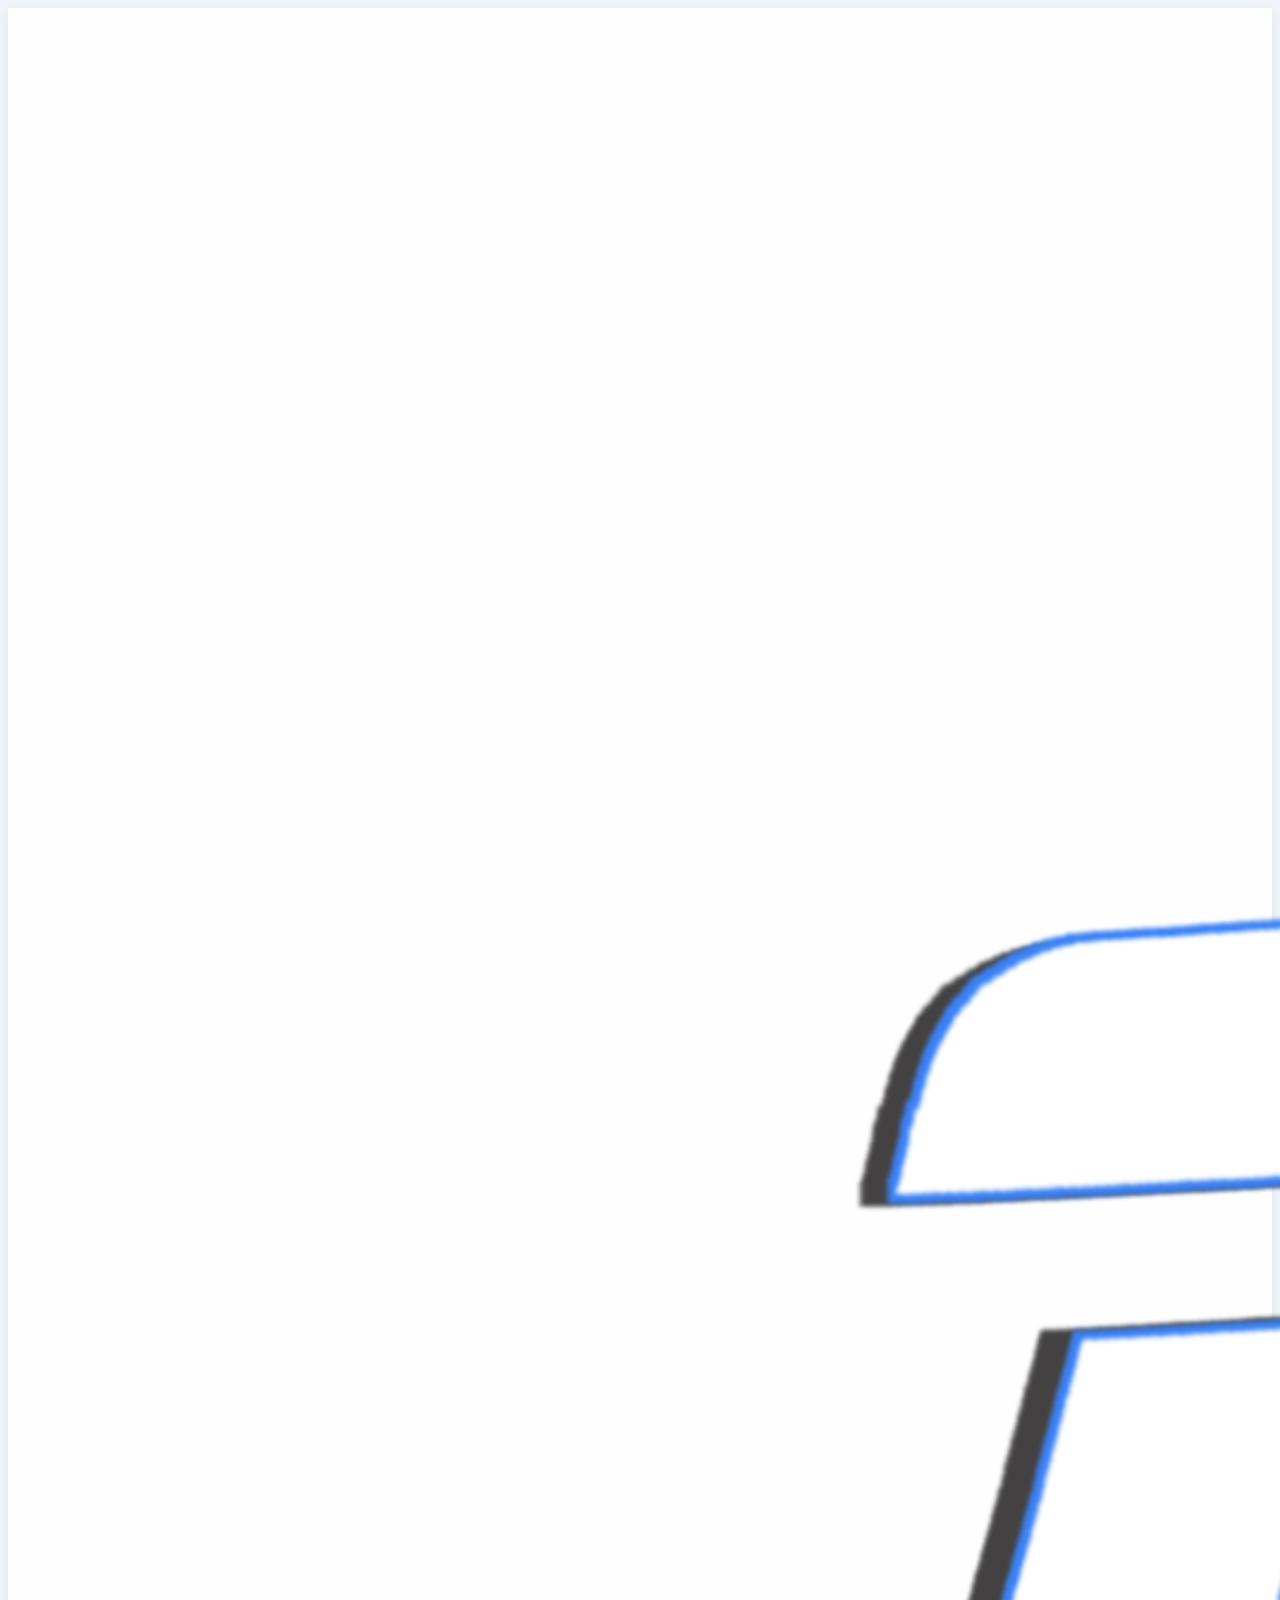
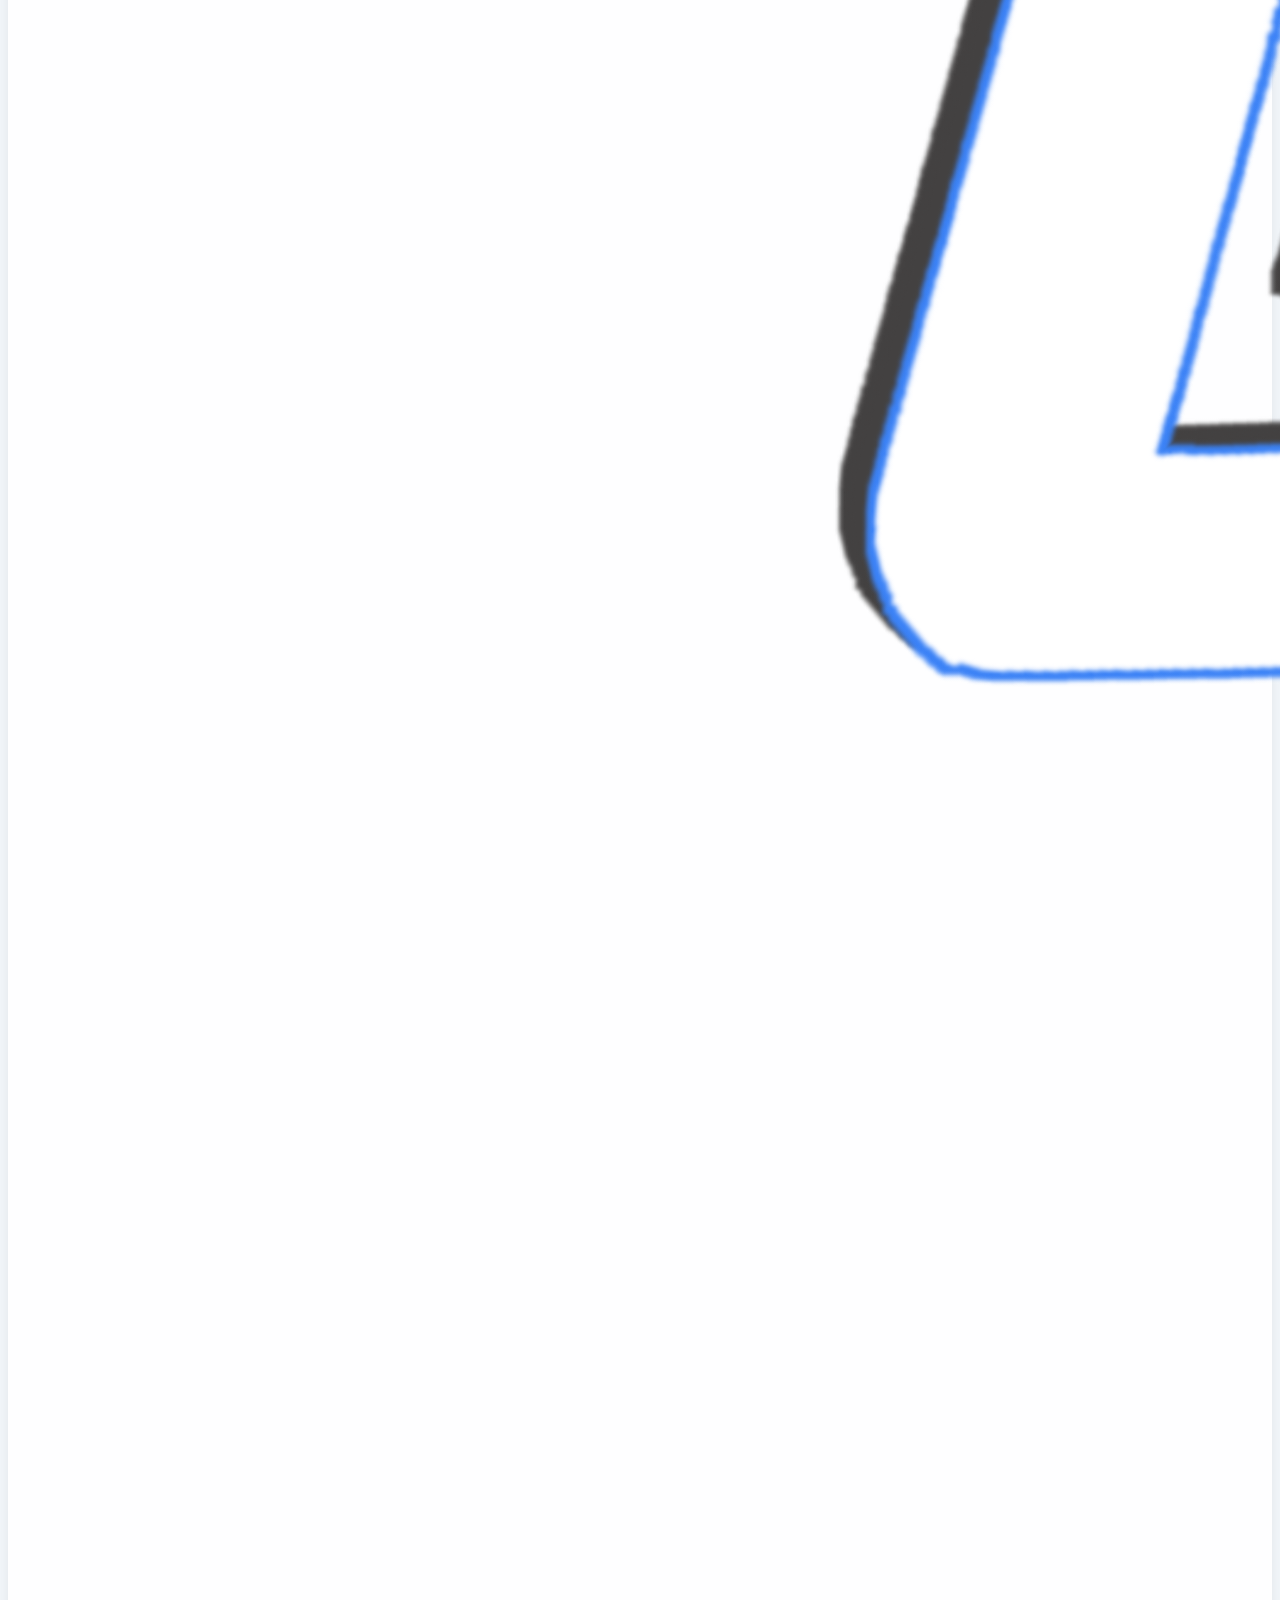
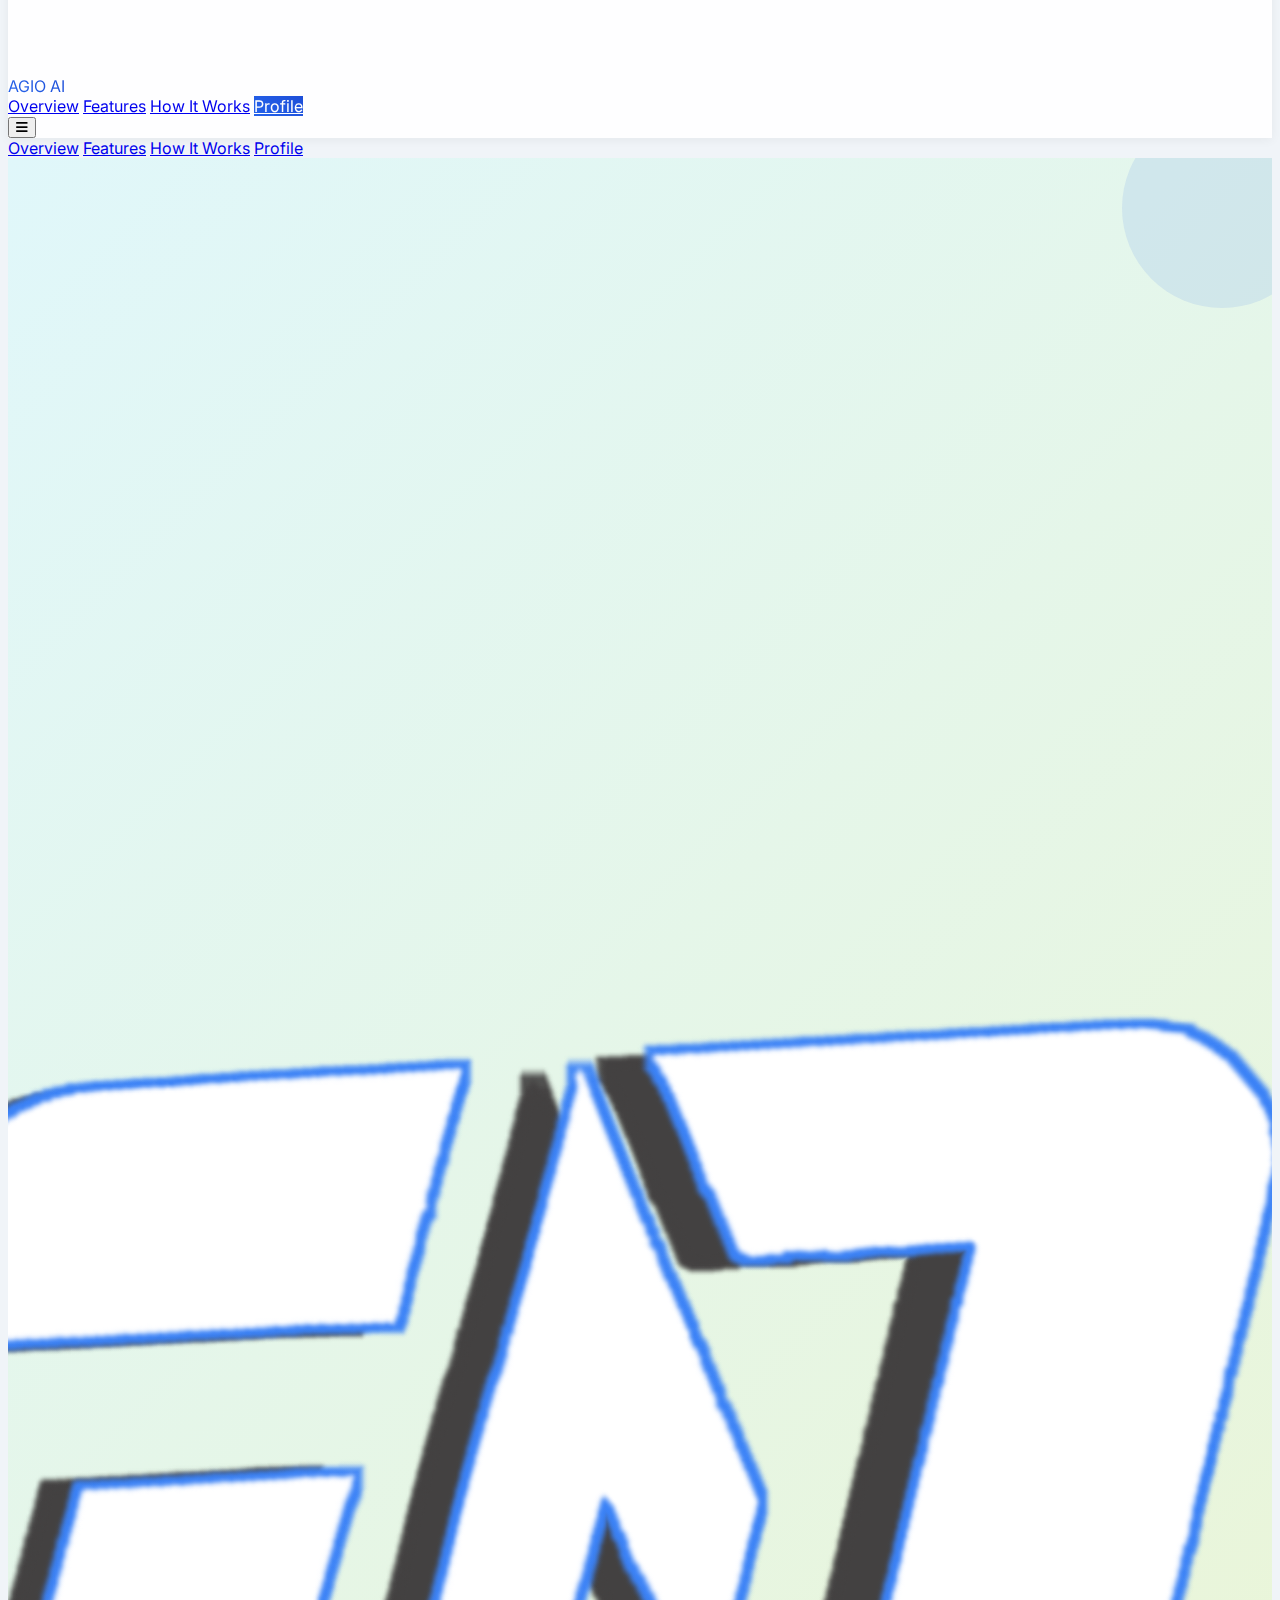
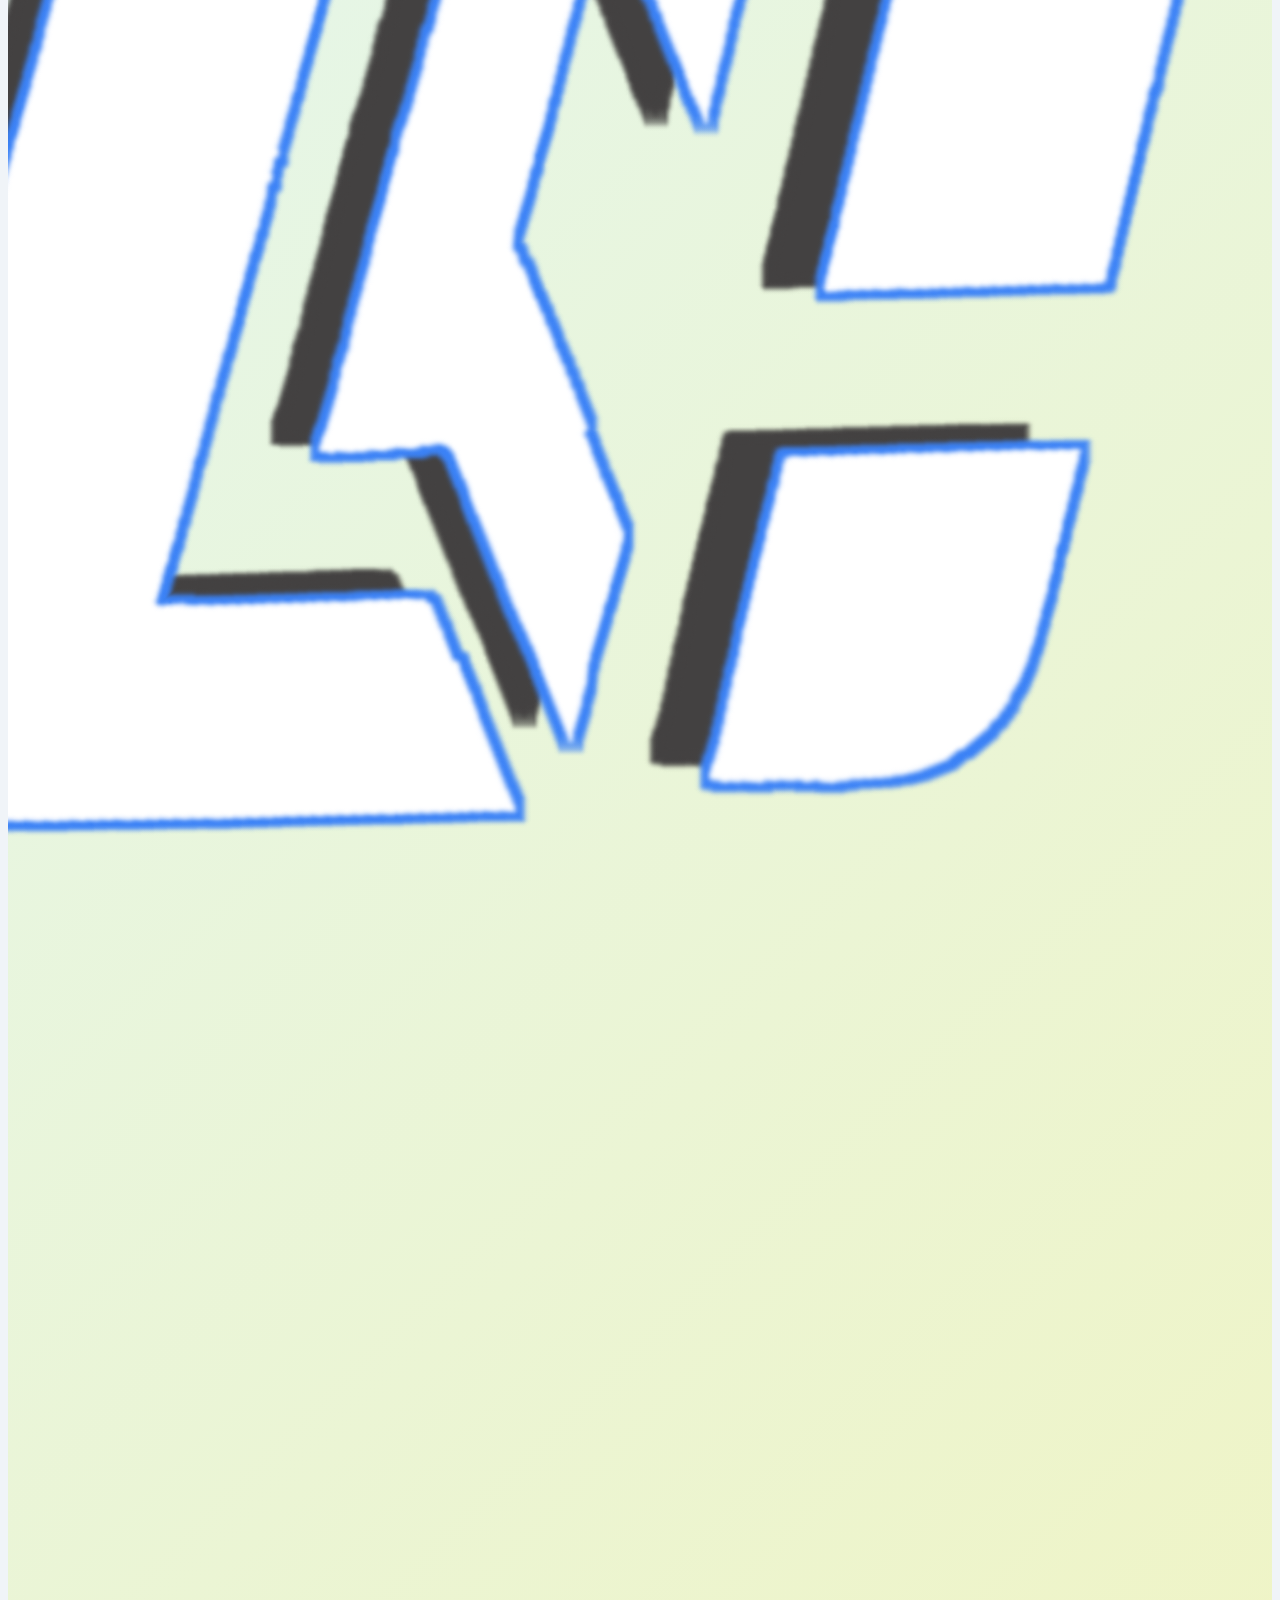
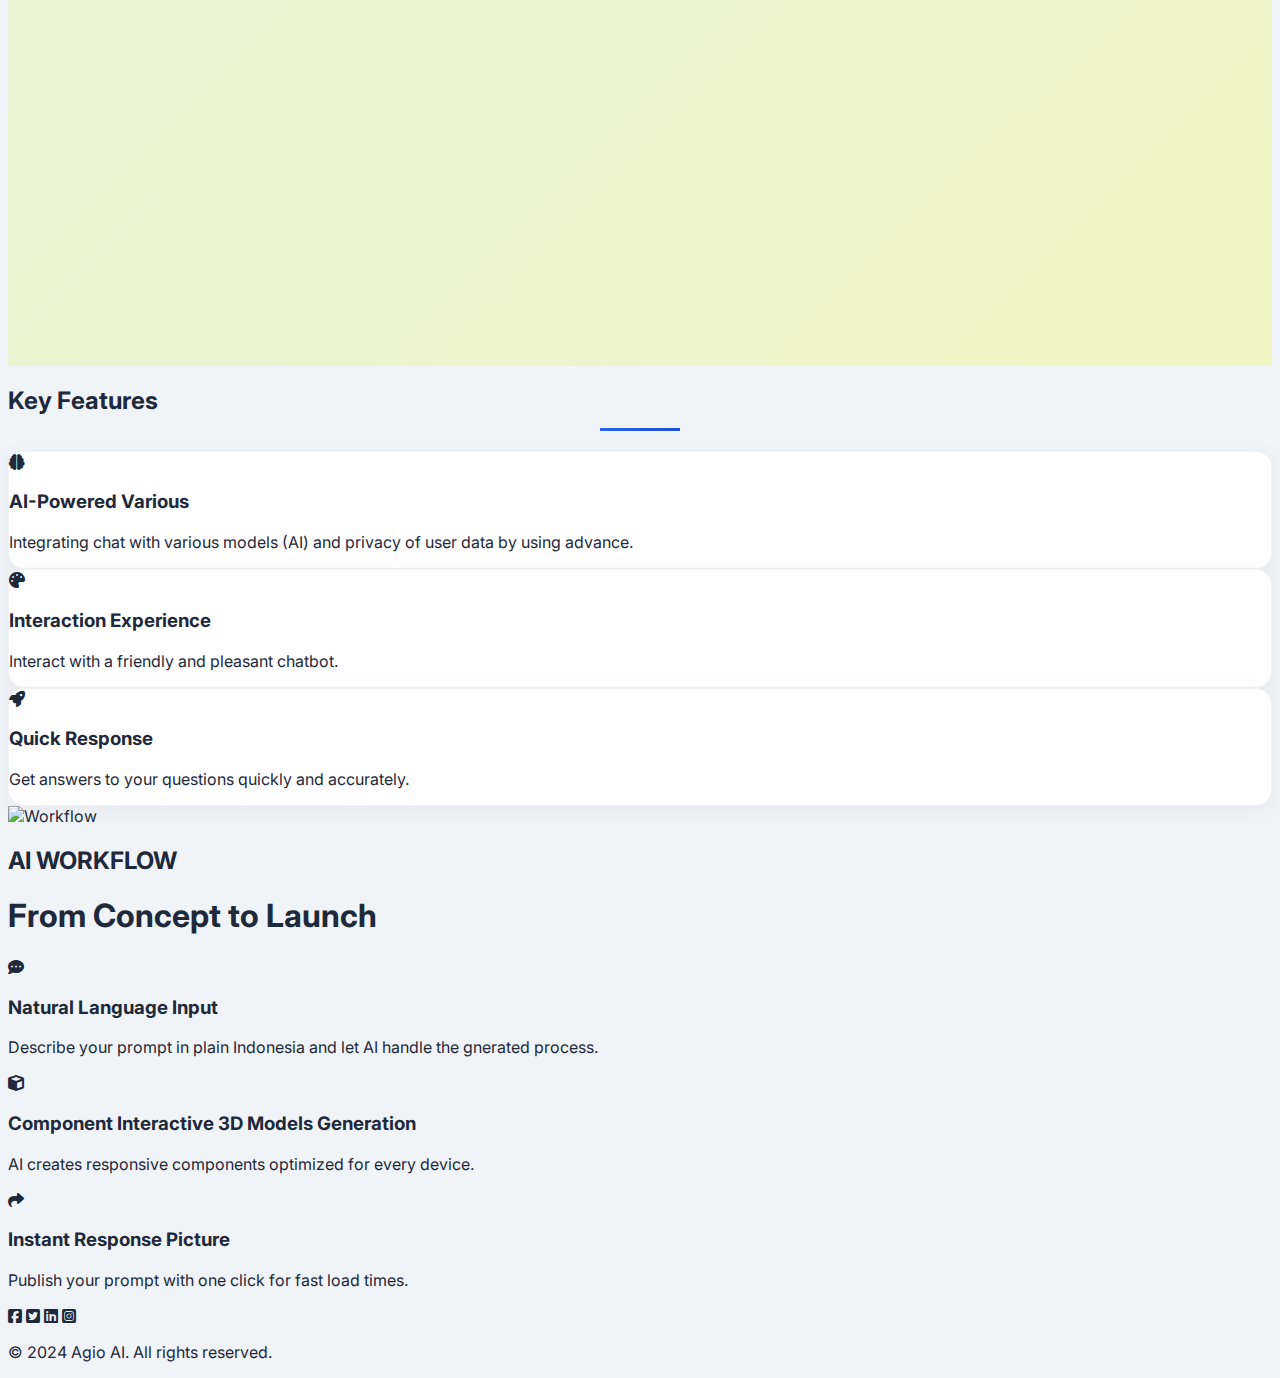
==== index.html @ 0bba7e1a "Add files via upload" ====
<!DOCTYPE html>
<html lang="en">

<head>
  <meta charset="UTF-8" />
  <meta name="viewport" content="width=device-width, initial-scale=1.0" />
  <title>Agio AI - Modern Website Builder</title>
  <script src="https://cdn.tailwindcss.com"></script>
  <link href="https://cdnjs.cloudflare.com/ajax/libs/font-awesome/6.4.0/css/all.min.css" rel="stylesheet" />
  <link href="https://fonts.googleapis.com/css2?family=Inter:wght@300;400;500;600;700&display=swap" rel="stylesheet" />
  <link rel="stylesheet" href="assFiles/utama/gaya.css">
</head>

<body class="overflow-x-hidden">
  <!-- Header -->
  <header class="header-glass fixed w-full z-50 py-4 px-6 lg:px-16">
    <div class="flex items-center justify-between">
      <div class="flex items-center space-x-3">
        <img src="logo/logos.png" alt="Agio Logo" class="w-12 h-12" />
        <span class="text-2xl font-bold gradient-text">AGIO AI</span>
      </div>
      <nav class="hidden lg:flex space-x-8 items-center">
        <a href="#overview" class="text-gray-700 hover:text-blue-600 transition-colors">Overview</a>
        <a href="#features" class="text-gray-700 hover:text-blue-600 transition-colors">Features</a>
        <a href="#pipeline" class="text-gray-700 hover:text-blue-600 transition-colors">How It Works</a>
        <a href="profile.html" class="btn-primary px-6 py-2 rounded-full">Profile</a>
      </nav>
      <button id="mobile-menu-btn" class="lg:hidden text-gray-700">
        <i class="fas fa-bars text-2xl"></i>
      </button>
    </div>
  </header>

  <!-- Mobile Menu -->
  <div id="mobile-menu" class="lg:hidden fixed w-full bg-white z-40 top-16 py-4 hidden shadow-lg">
    <div class="flex flex-col text-center space-y-4">
      <a href="#overview" class="py-3 text-gray-700 hover:bg-gray-50">Overview</a>
      <a href="#features" class="py-3 text-gray-700 hover:bg-gray-50">Features</a>
      <a href="#pipeline" class="py-3 text-gray-700 hover:bg-gray-50">How It Works</a>
      <a href="profile.html" class="py-3 text-blue-600 hover:bg-blue-50">Profile</a>
      
    </div>
  </div>

  <!-- Hero Section -->
  <section id="overview" class="hero-section relative">
    <div class="hero-content text-center px-4 relative z-10">
      <div class="max-w-4xl mx-auto">
        <img src="logo/logos.png" alt="Agio AI Logo" class="w-52 h-52 mx-auto  mb-8" />
        <h1 class="text-4xl md:text-6xl font-bold mb-4 text-gray-900">
          Chatbot Modern Websites
          <span class="block gradient-text mt-2">With AI Power</span>
        </h1>
        <p class="text-xl md:text-2xl text-gray-600 mb-8">
          Transform your ideas into professional answers in minutes
        </p>
        <div class="flex justify-center space-x-4">
          
          <button type="button" class="px-8 py-3 border border-blue-600 text-blue-600 rounded-full hover:bg-blue-50 transition-colors" onclick="window.location.href='menu1.html';">
            Models One
          </button>
          <button type="button" class="px-8 py-3 border border-blue-600 text-blue-600 rounded-full hover:bg-blue-50 transition-colors" onclick="window.location.href='pilihan.html';">
            Models Two
          </button>
          
        </div>
      </div>
    </div>
  </section>

  <!-- Features Section -->
  <section id="features" class="py-20 px-6 lg:px-16 bg-gray-50">
    <div class="max-w-7xl mx-auto">
      <h2 class="text-4xl font-bold text-center mb-16 section-title text-gray-900">Key Features</h2>
      <div class="grid grid-cols-1 md:grid-cols-2 lg:grid-cols-3 gap-8">
        <!-- Feature Card 1 -->
        <div class="feature-card p-8">
          <div class="text-blue-600 text-4xl mb-4">
            <i class="fas fa-brain"></i>
          </div>
          <h3 class="text-2xl font-bold mb-3 text-gray-900">AI-Powered Various</h3>
          <p class="text-gray-600">Integrating chat with various models (AI) and privacy of user data by using advance.</p>
        </div>
        <!-- Feature Card 2 -->
        <div class="feature-card p-8">
          <div class="text-blue-600 text-4xl mb-4">
            <i class="fas fa-palette"></i>
          </div>
          <h3 class="text-2xl font-bold mb-3 text-gray-900">Interaction Experience</h3>
          <p class="text-gray-600">Interact with a friendly and pleasant chatbot.</p>
        </div>
        <!-- Feature Card 3 -->
        <div class="feature-card p-8">
          <div class="text-blue-600 text-4xl mb-4">
            <i class="fas fa-rocket"></i>
          </div>
          <h3 class="text-2xl font-bold mb-3 text-gray-900">Quick Response</h3>
          <p class="text-gray-600">Get answers to your questions quickly and accurately.</p>
        </div>
      </div>
    </div>
  </section>

  <!-- How It Works Section -->
  <section id="pipeline" class="py-20 px-6 lg:px-16">
    <div class="max-w-7xl mx-auto">
      <div class="flex flex-col lg:flex-row items-center gap-12">
        <div class="lg:w-1/2">
          <img src="logo/img/M1shdw.png" alt="Workflow" class="rounded-2xl shadow-lg hover:scale-105 transition-transform" />
        </div>
        <div class="lg:w-1/2 space-y-8">
          <h2 class="text-blue-600 text-xl font-semibold">AI WORKFLOW</h2>
          <h1 class="text-4xl md:text-5xl font-bold text-gray-900">From Concept to Launch</h1>
          <div class="space-y-6">
            <div class="flex items-start gap-6">
              <div class="text-blue-600 text-2xl pt-1">
                <i class="fas fa-comment-dots"></i>
              </div>
              <div>
                <h3 class="text-xl font-bold mb-2 text-gray-900">Natural Language Input</h3>
                <p class="text-gray-600">Describe your prompt in plain Indonesia and let AI handle the gnerated process.</p>
              </div>
            </div>
            <div class="flex items-start gap-6">
              <div class="text-blue-600 text-2xl pt-1">
                <i class="fas fa-cube"></i>
              </div>
              <div>
                <h3 class="text-xl font-bold mb-2 text-gray-900">Component Interactive 3D Models Generation</h3>
                <p class="text-gray-600">AI creates responsive components optimized for every device.</p>
              </div>
            </div>
            <div class="flex items-start gap-6">
              <div class="text-blue-600 text-2xl pt-1">
                <i class="fas fa-share"></i>
              </div>
              <div>
                <h3 class="text-xl font-bold mb-2 text-gray-900">Instant Response Picture</h3>
                <p class="text-gray-600">Publish your prompt with one click for fast load times.</p>
              </div>
            </div>
          </div>
        </div>
      </div>
    </div>
  </section>

  <!-- Footer -->
  <footer class="py-8 border-t border-gray-200 bg-white">
    <div class="max-w-7xl mx-auto px-6 lg:px-16 text-center">
      <div class="mb-4 social-icons space-x-4">
        <a href="#" class="text-xl"><i class="fab fa-facebook-square"></i></a>
        <a href="#" class="text-xl"><i class="fab fa-twitter-square"></i></a>
        <a href="#" class="text-xl"><i class="fab fa-linkedin"></i></a>
        <a href="#" class="text-xl"><i class="fab fa-instagram-square"></i></a>
      </div>
      <p class="text-gray-600">&copy; 2024 Agio AI. All rights reserved.</p>
    </div>
  </footer>

  <script src="assFiles/utama/main.js"></script>
</body>

</html>
---- assFiles/utama/gaya.css ----
:root {
    --primary-color: #2563eb;
    --secondary-color: #1d4ed8;
    --accent-color: #3b82f6;
  }

  body {
    font-family: 'Inter', sans-serif;
    background-color: #f0f4f8;
    color: #1e293b;
    scroll-behavior: smooth;
  }

  /* Header */
  .header-glass {
    background: rgba(255, 255, 255, 0.9);
    backdrop-filter: blur(10px);
    box-shadow: 0 2px 10px rgba(0, 0, 0, 0.05);
    transition: background-color 0.3s ease;
  }

  /* Hero Section */
  .hero-section {
    min-height: 100vh;
    display: flex;
    align-items: center;
    justify-content: center;
    position: relative;
    overflow: hidden;
    background: linear-gradient(135deg, #e0f7fa 0%, #f0f4c3 100%);
  }

  .hero-section::before {
    content: "";
    position: absolute;
    top: -50px;
    right: -50px;
    width: 200px;
    height: 200px;
    background: rgba(37, 99, 235, 0.1);
    border-radius: 50%;
    z-index: 0;
    animation: pulse 6s infinite;
  }

  @keyframes pulse {
    0% {
      transform: scale(0.9);
      opacity: 0.7;
    }

    50% {
      transform: scale(1.1);
      opacity: 0.5;
    }

    100% {
      transform: scale(0.9);
      opacity: 0.7;
    }
  }

  .gradient-text {
    background: linear-gradient(45deg, var(--primary-color), var(--secondary-color));
    -webkit-background-clip: text;
    background-clip: text;
    color: transparent;
  }

  /* Feature Cards */
  .feature-card {
    background: #ffffff;
    border-radius: 16px;
    box-shadow: 0 4px 20px rgba(0, 0, 0, 0.05);
    transition: all 0.3s ease;
    border: 1px solid rgba(229, 231, 235, 0.5);
  }

  .feature-card:hover {
    transform: translateY(-5px);
    box-shadow: 0 8px 30px rgba(0, 0, 0, 0.1);
  }

  /* Section Titles */
  .section-title {
    position: relative;
    padding-bottom: 1rem;
  }

  .section-title::after {
    content: '';
    position: absolute;
    bottom: 0;
    left: 50%;
    transform: translateX(-50%);
    width: 80px;
    height: 3px;
    background: linear-gradient(90deg, var(--primary-color) 0%, var(--secondary-color) 100%);
  }

  /* Animations */
  .animate-float {
    animation: float 4s ease-in-out infinite;
  }

  @keyframes float {
    0%,
    100% {
      transform: translateY(0);
    }

    50% {
      transform: translateY(-20px);
    }
  }

  /* Buttons */
  .btn-primary {
    background: linear-gradient(45deg, var(--primary-color), var(--secondary-color));
    color: white;
    transition: all 0.3s ease;
  }

  .btn-primary:hover {
    transform: translateY(-2px);
    box-shadow: 0 5px 15px rgba(37, 99, 235, 0.3);
  }

  /* Footer Social Icons */
  .social-icons a {
    color: #1e293b;
    transition: color 0.3s;
  }

  .social-icons a:hover {
    color: var(--primary-color);
  }

  /* Mobile Menu Transition */
  #mobile-menu {
    transition: transform 0.3s ease;
  }
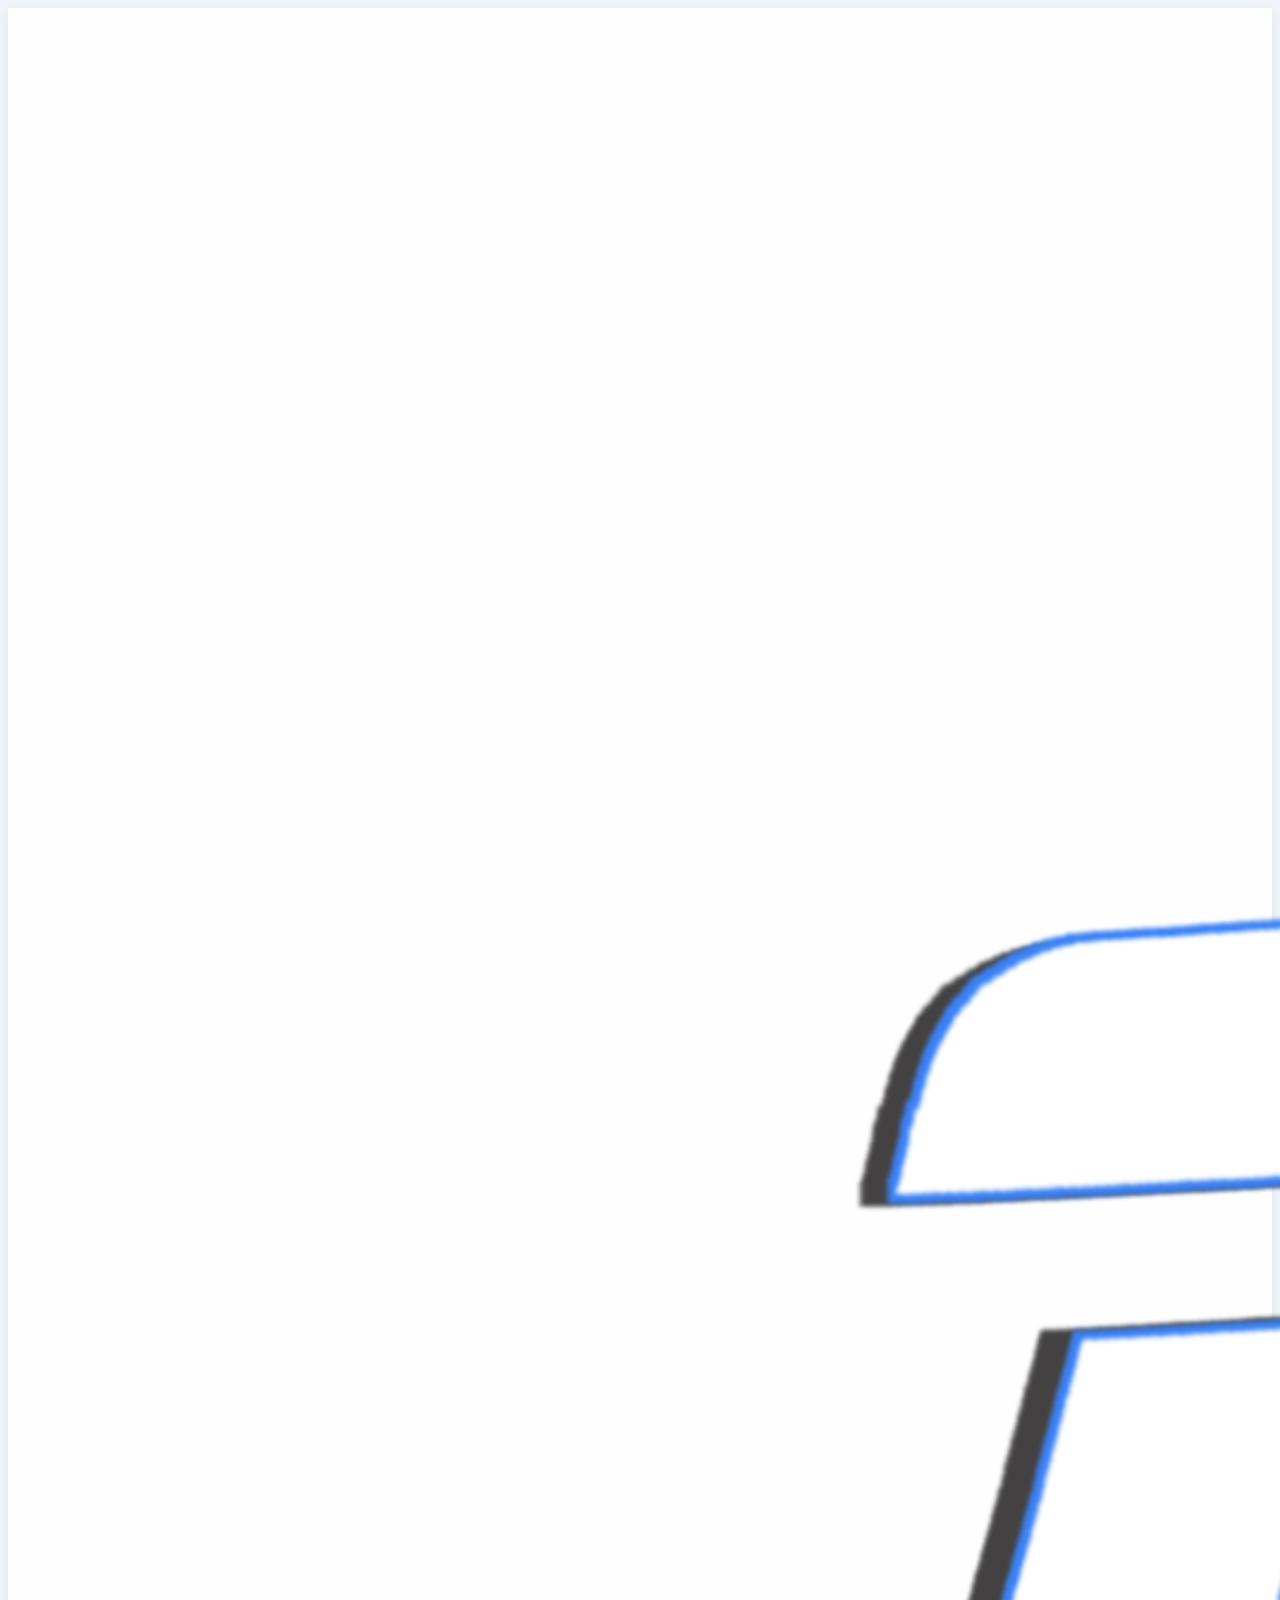
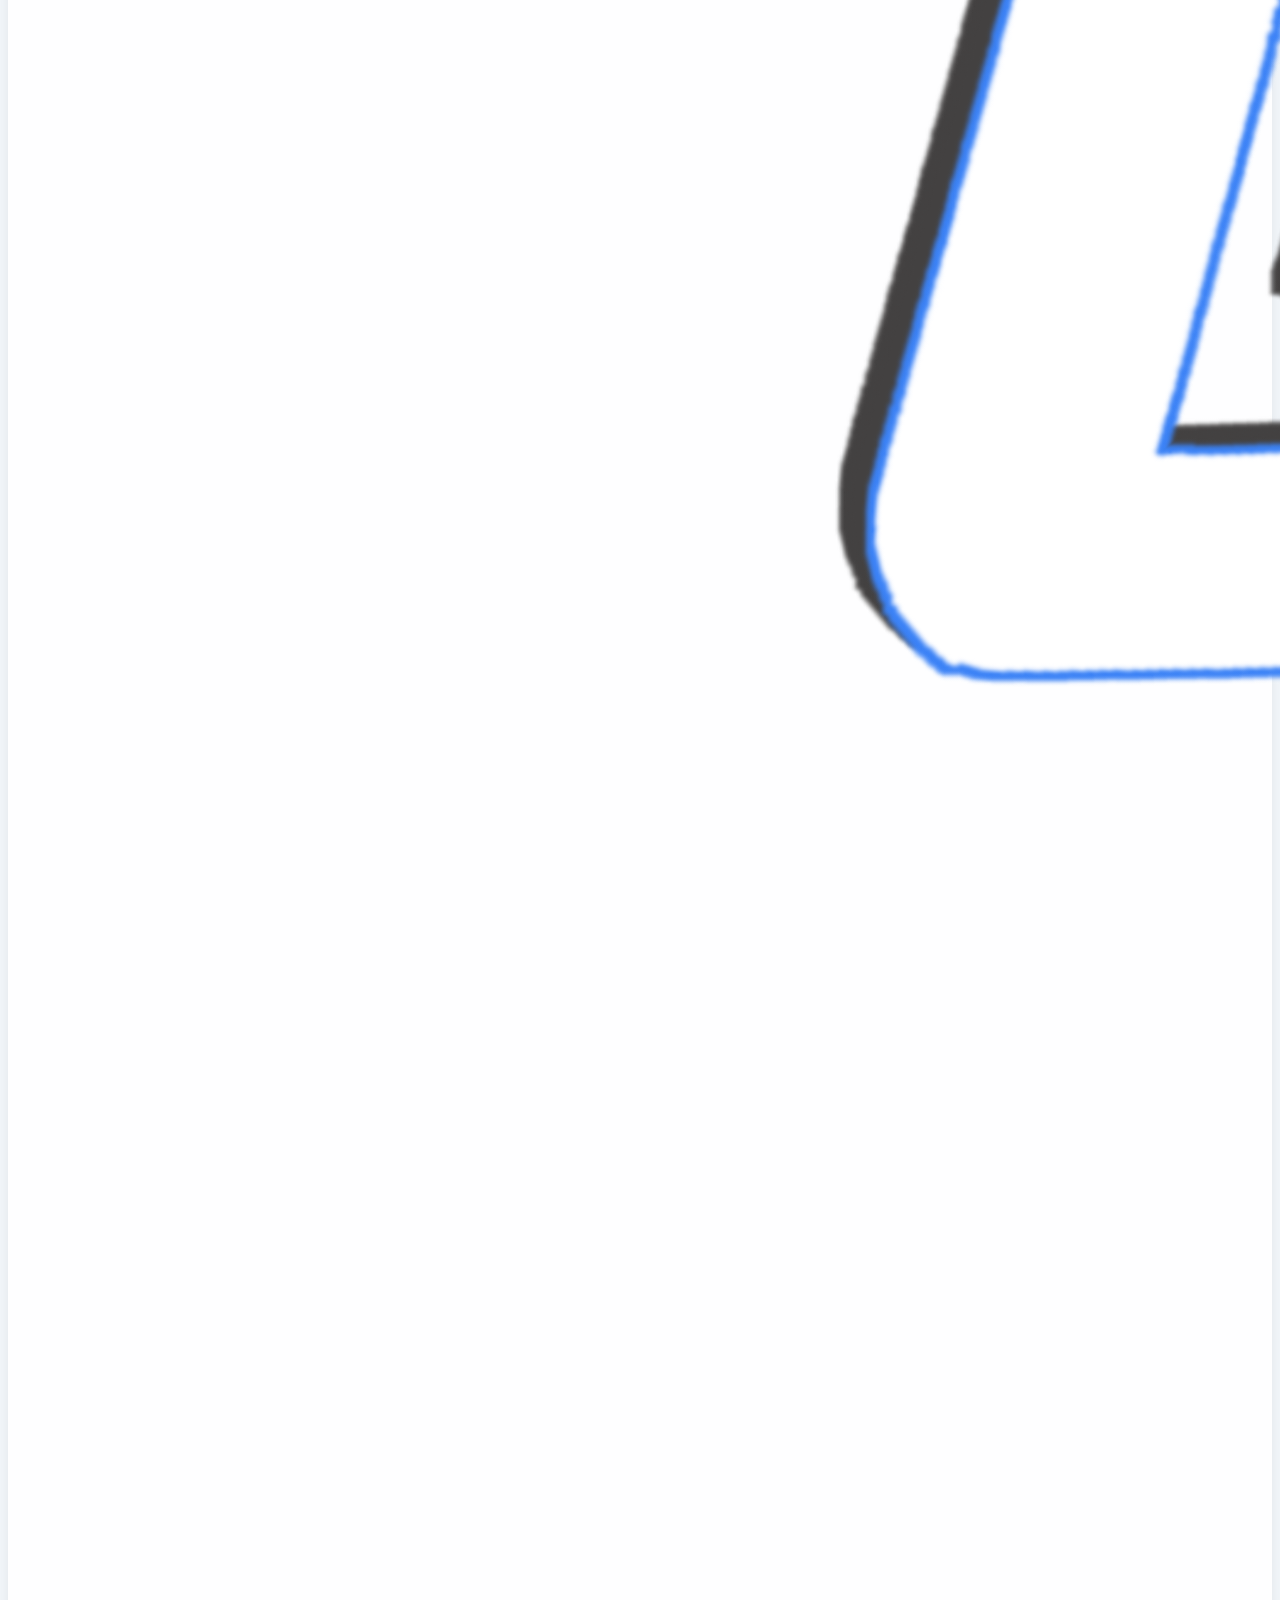
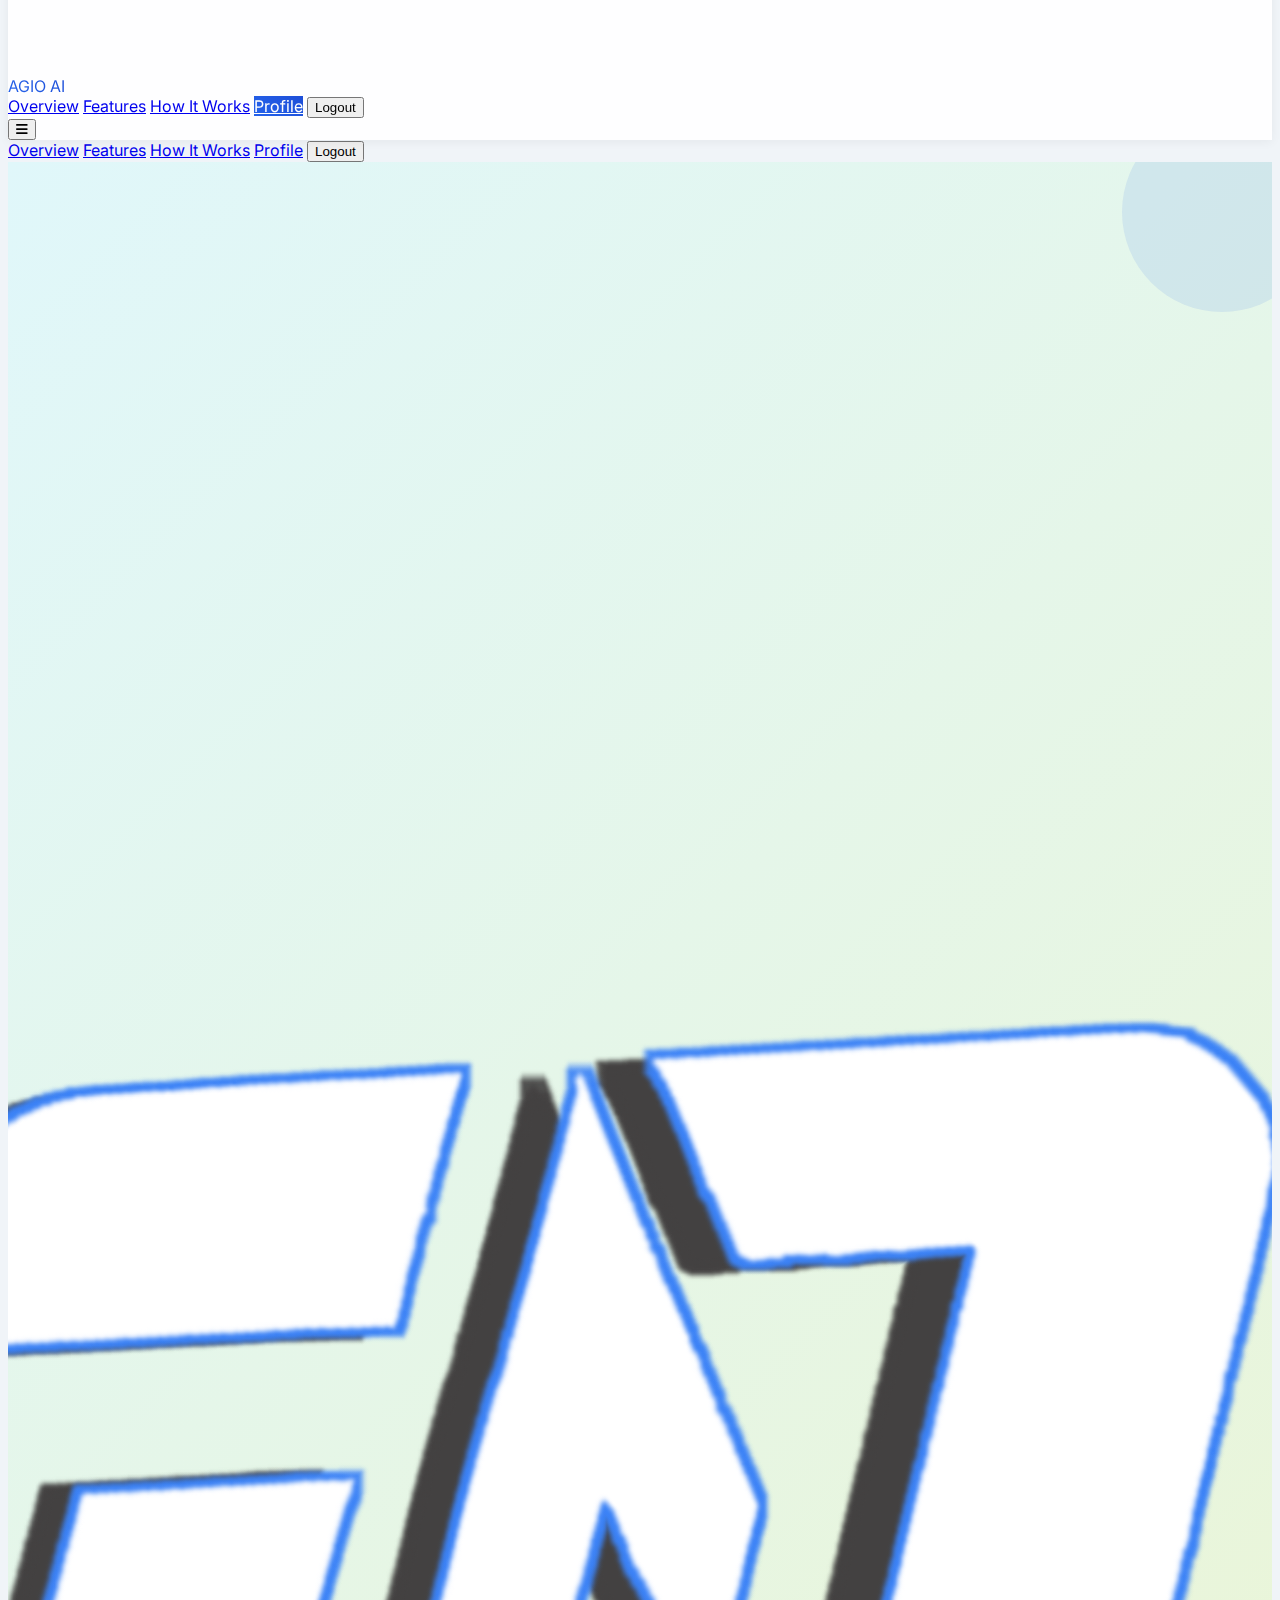
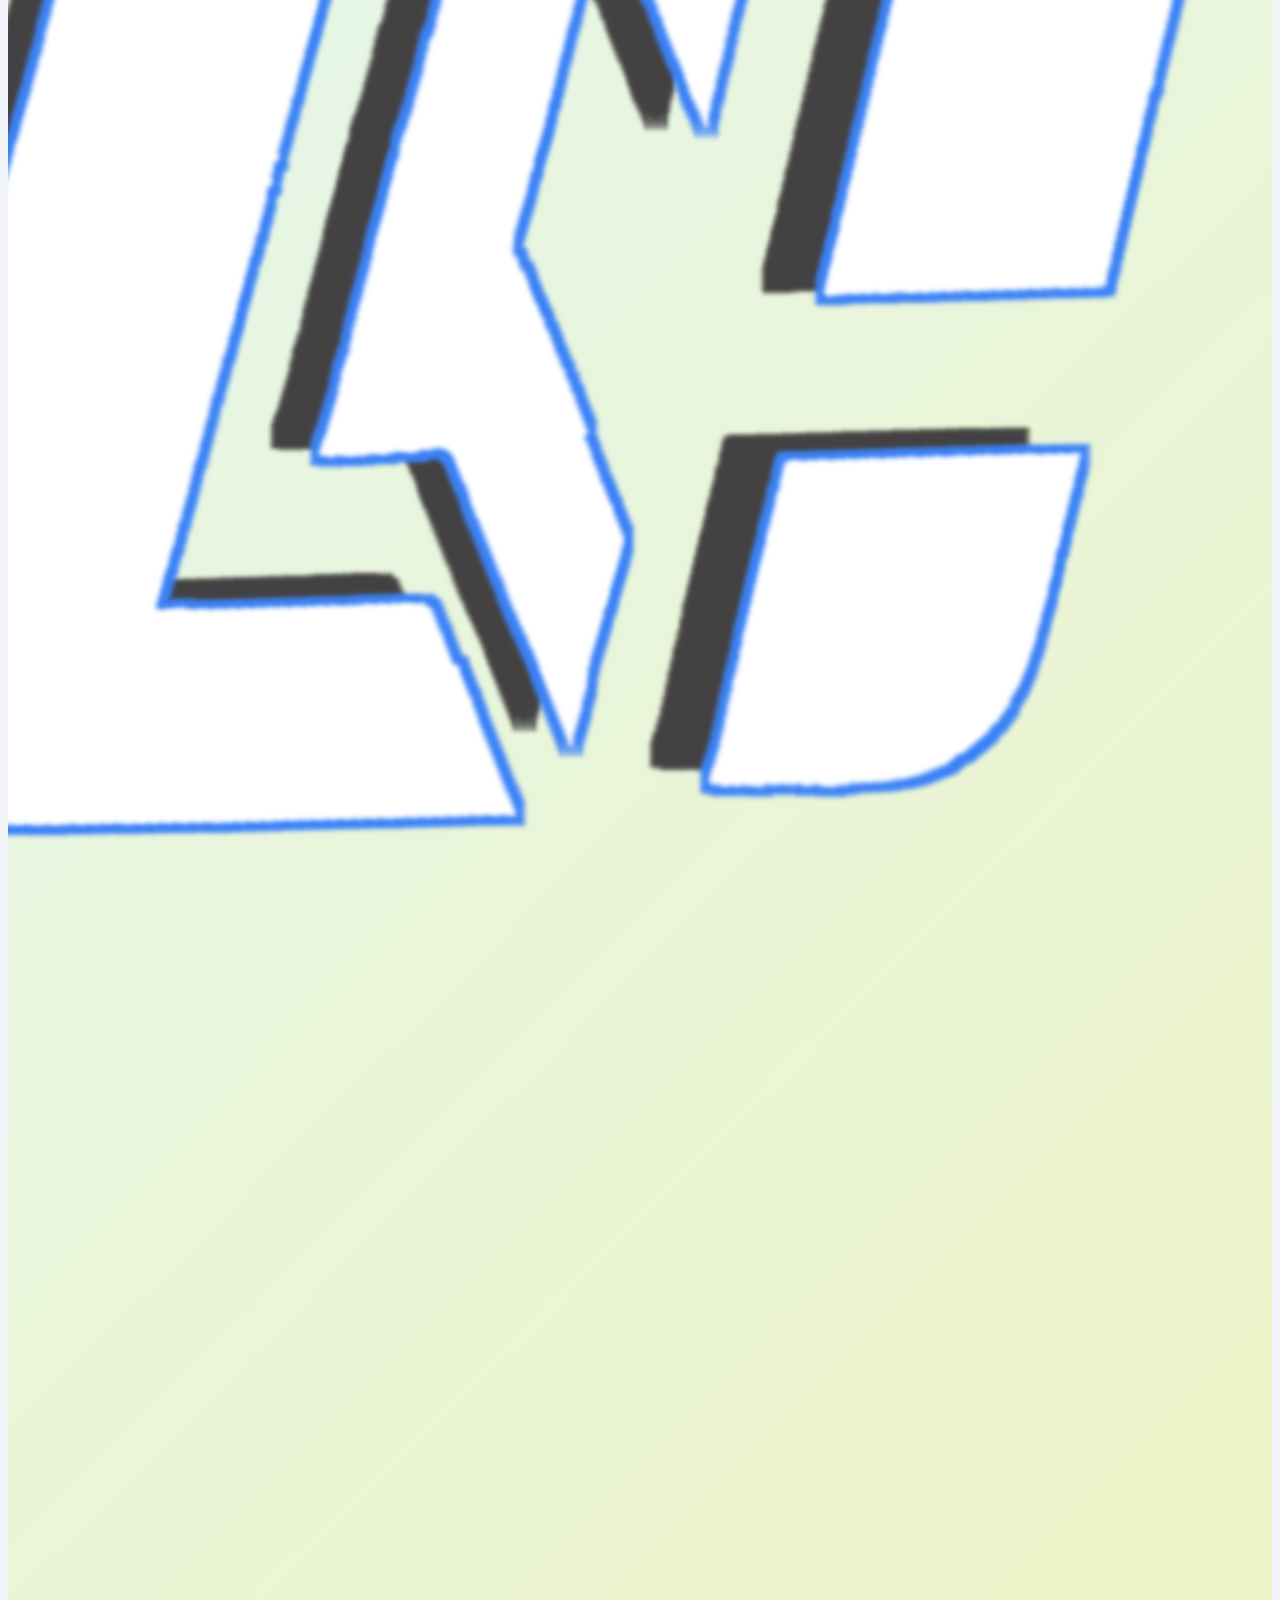
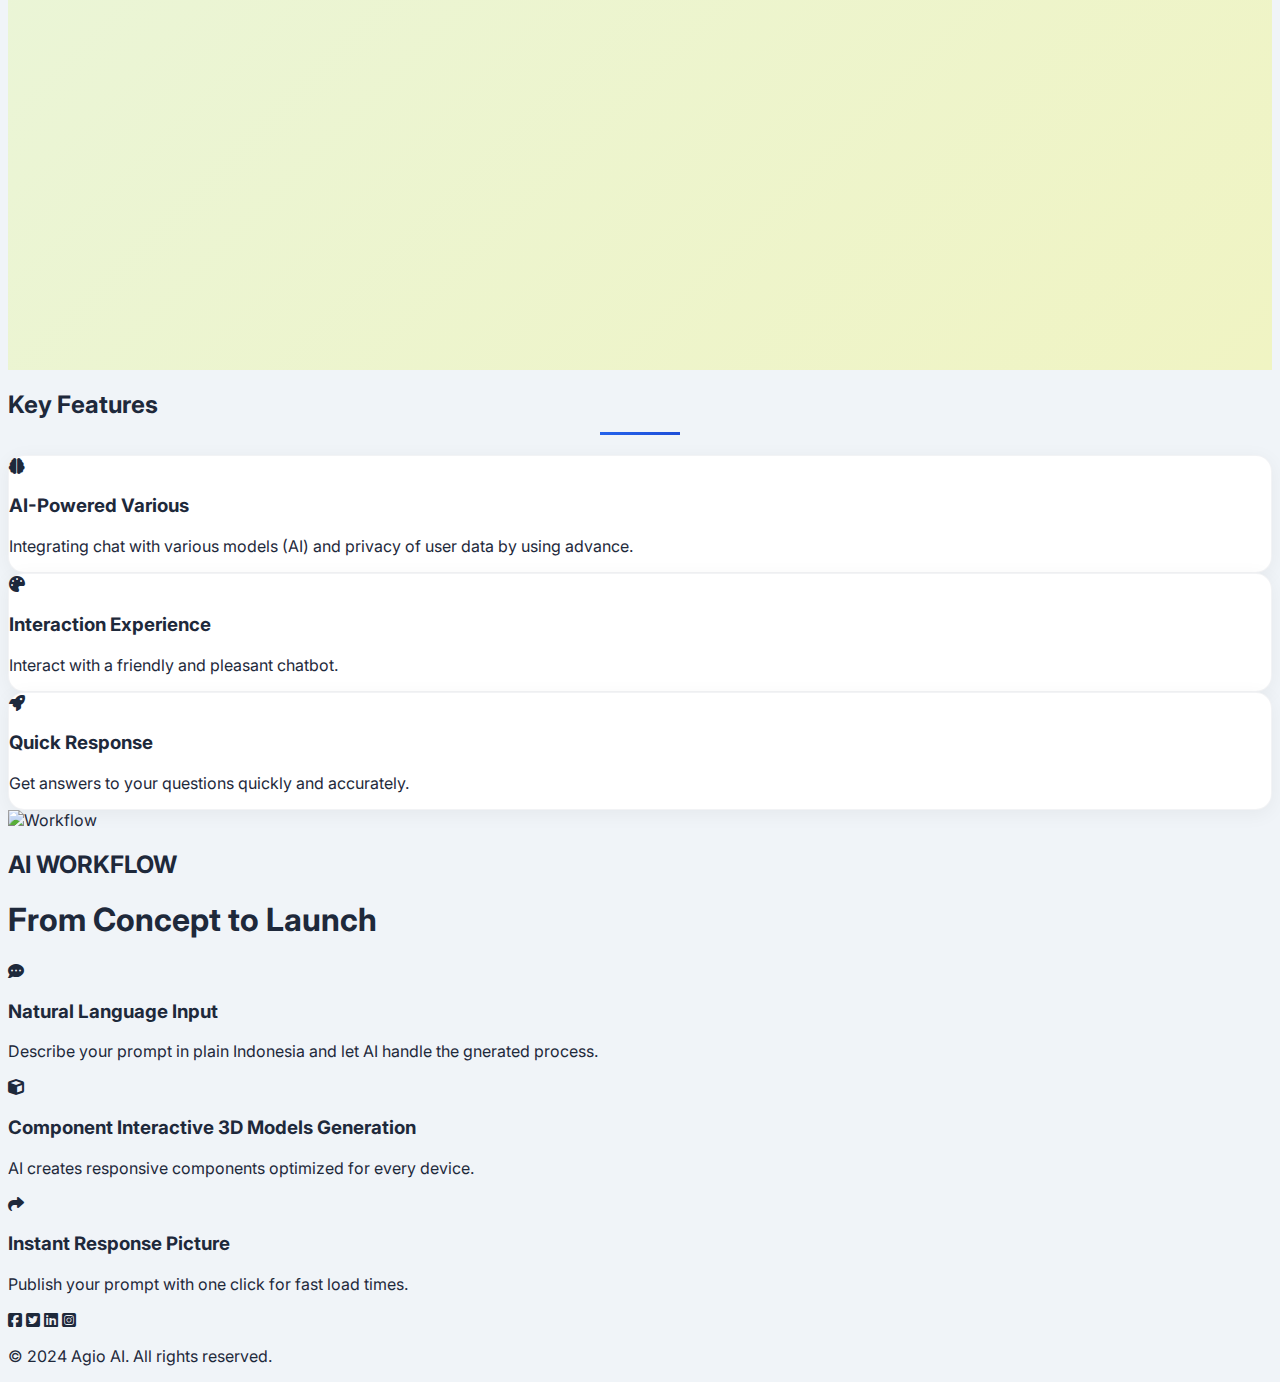
==== commit 4b017cd7: "Update index.html" ====
--- a/index.html
+++ b/index.html
@@ -4,7 +4,7 @@
 <head>
   <meta charset="UTF-8" />
   <meta name="viewport" content="width=device-width, initial-scale=1.0" />
-  <title>Agio AI - Modern Website Builder</title>
+  <title>Agio AI - Modern Chatbot</title>
   <script src="https://cdn.tailwindcss.com"></script>
   <link href="https://cdnjs.cloudflare.com/ajax/libs/font-awesome/6.4.0/css/all.min.css" rel="stylesheet" />
   <link href="https://fonts.googleapis.com/css2?family=Inter:wght@300;400;500;600;700&display=swap" rel="stylesheet" />
@@ -24,6 +24,7 @@
         <a href="#features" class="text-gray-700 hover:text-blue-600 transition-colors">Features</a>
         <a href="#pipeline" class="text-gray-700 hover:text-blue-600 transition-colors">How It Works</a>
         <a href="profile.html" class="btn-primary px-6 py-2 rounded-full">Profile</a>
+        <button onclick="handleLogout()" class="text-gray-600 hover:text-blue-600">Logout</button>
       </nav>
       <button id="mobile-menu-btn" class="lg:hidden text-gray-700">
         <i class="fas fa-bars text-2xl"></i>
@@ -38,6 +39,7 @@
       <a href="#features" class="py-3 text-gray-700 hover:bg-gray-50">Features</a>
       <a href="#pipeline" class="py-3 text-gray-700 hover:bg-gray-50">How It Works</a>
       <a href="profile.html" class="py-3 text-blue-600 hover:bg-blue-50">Profile</a>
+      <button onclick="handleLogout()" class="py-3 text-gray-600 hover:bg-gray-50">Logout</button>
       
     </div>
   </div>
@@ -161,4 +163,4 @@
   <script src="assFiles/utama/main.js"></script>
 </body>
 
-</html>+</html>
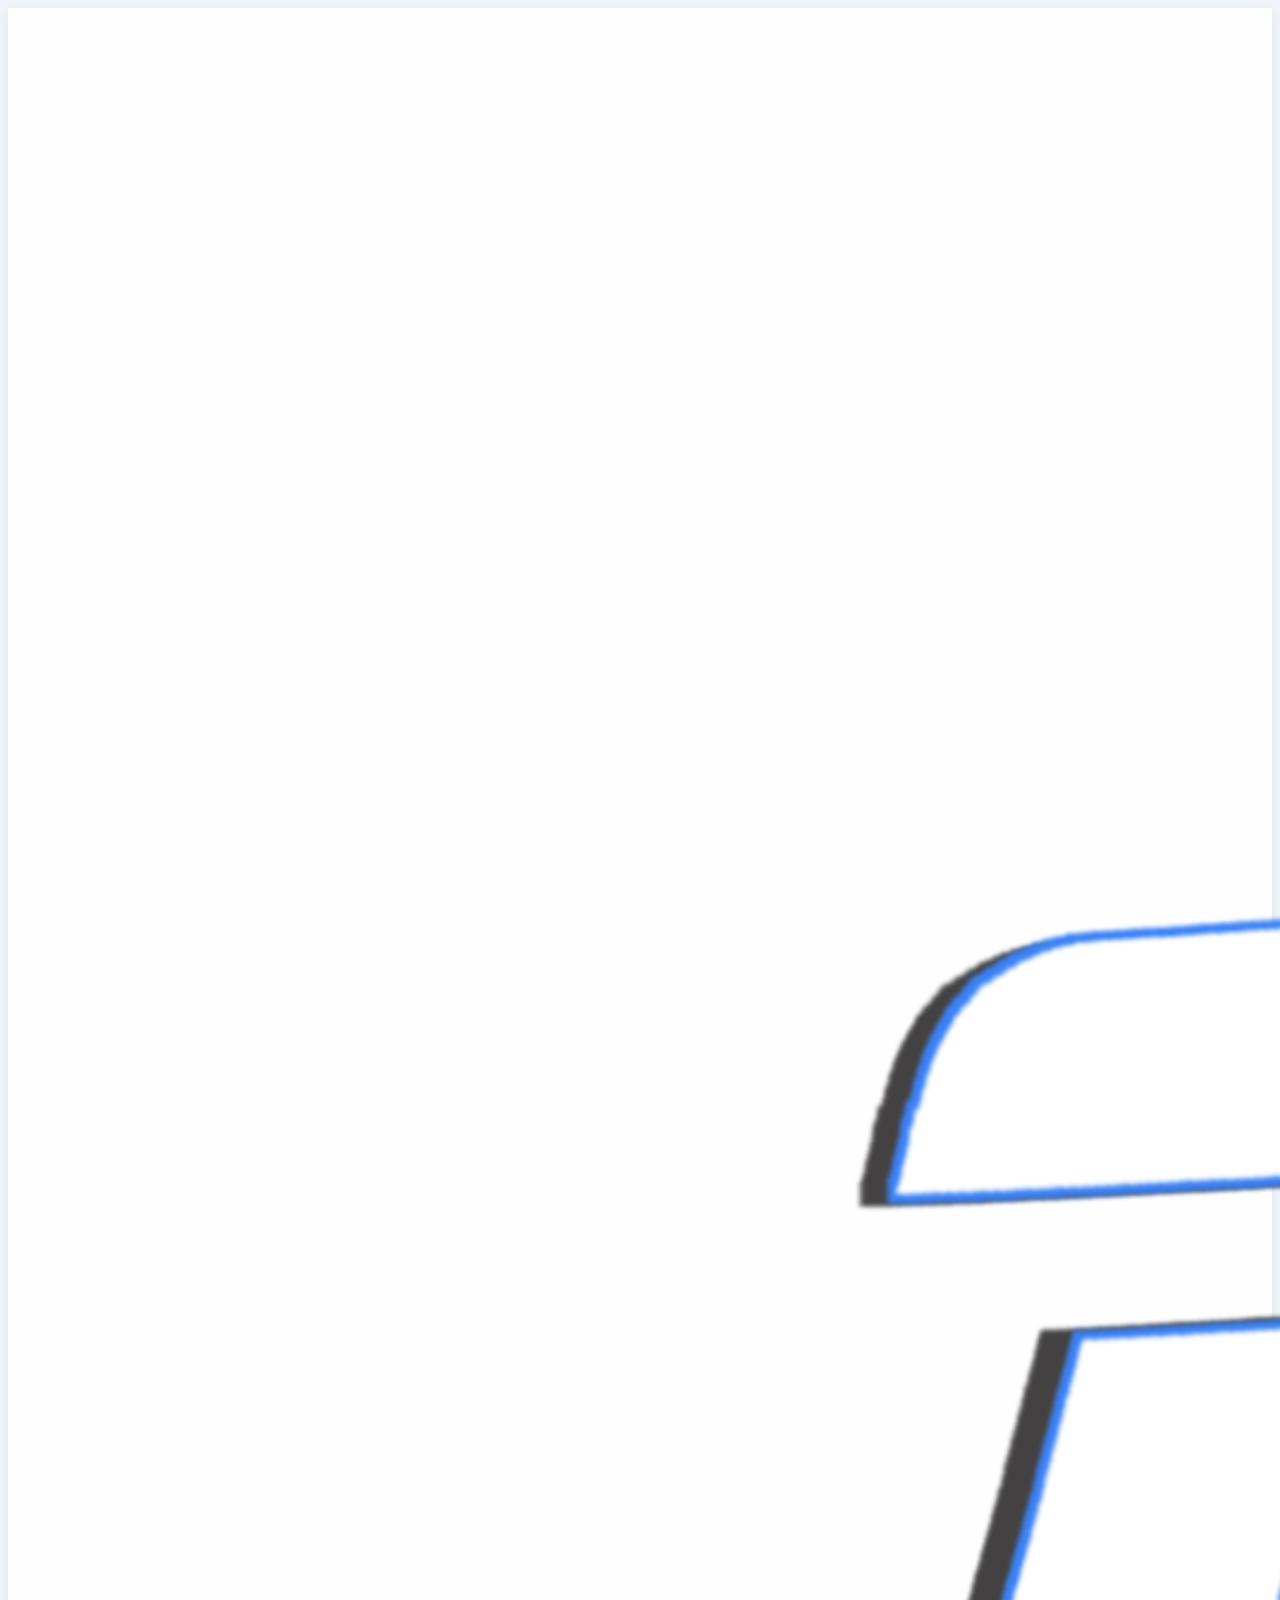
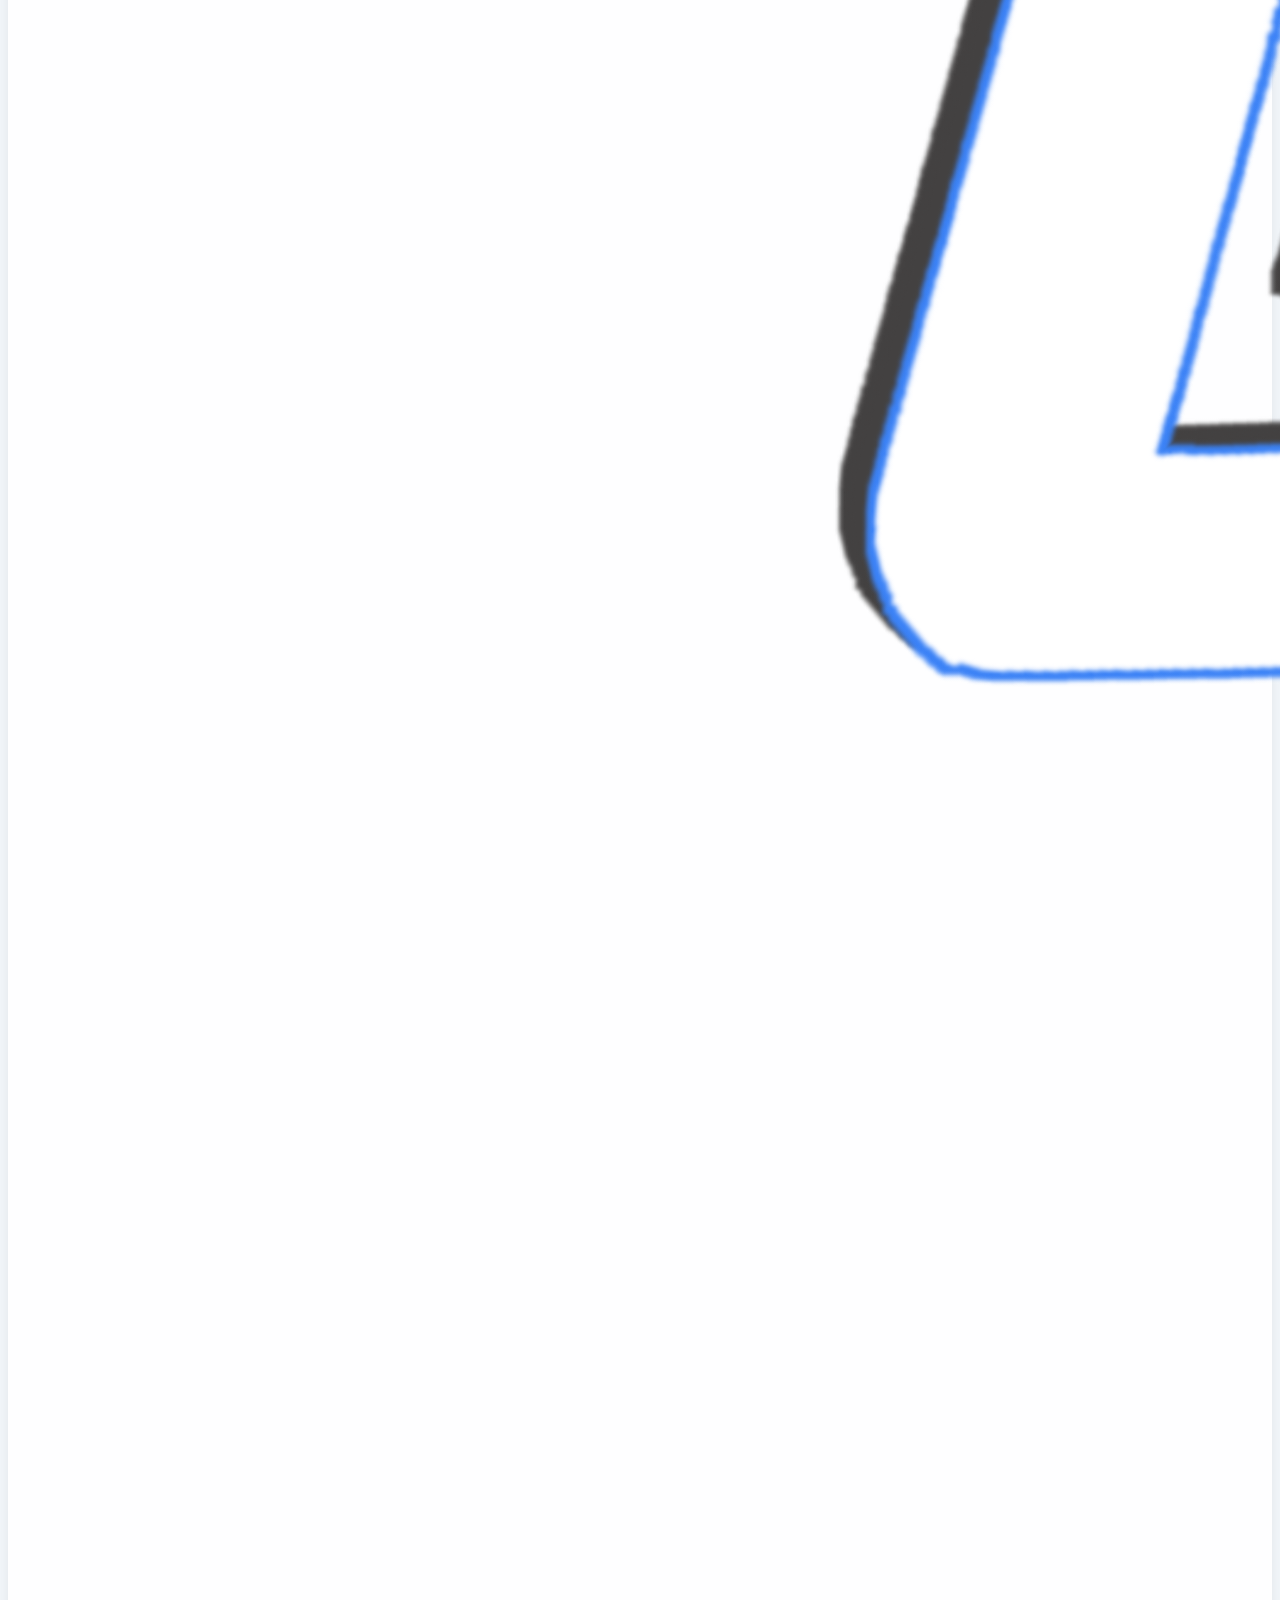
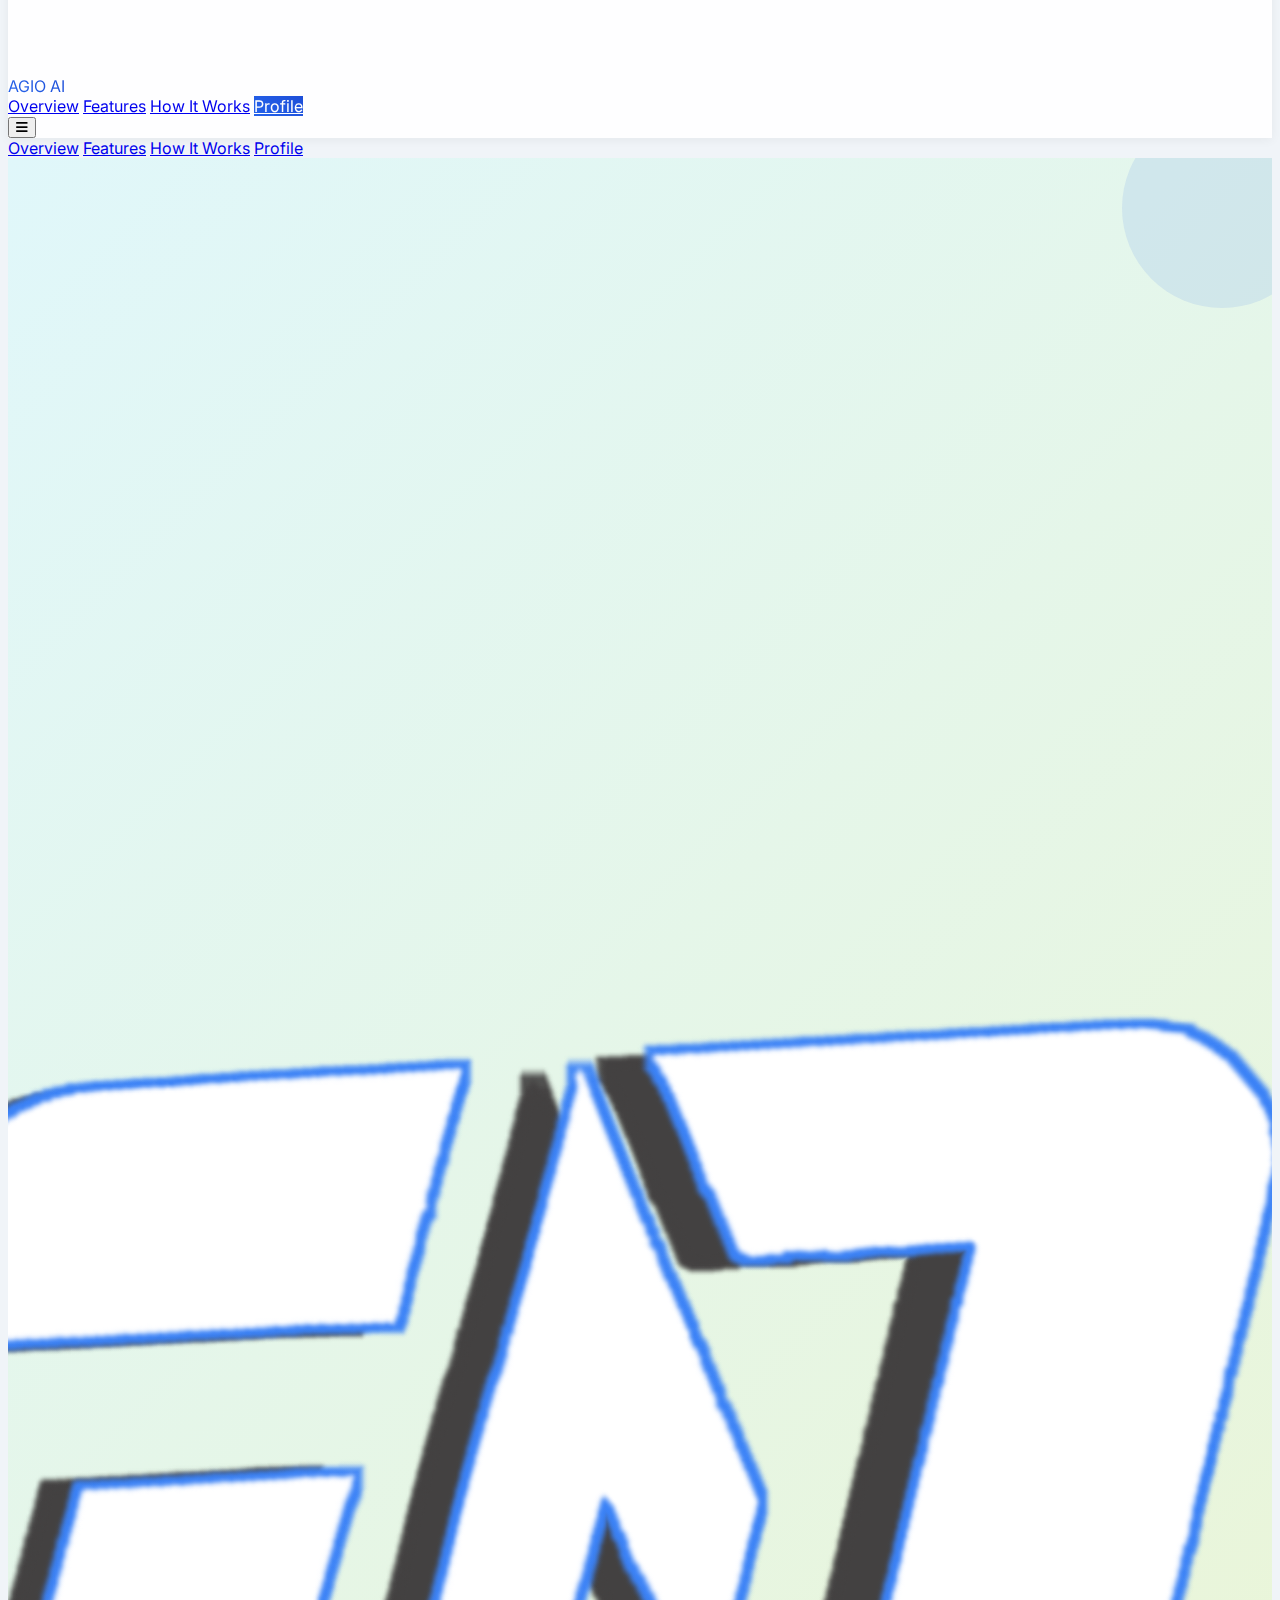
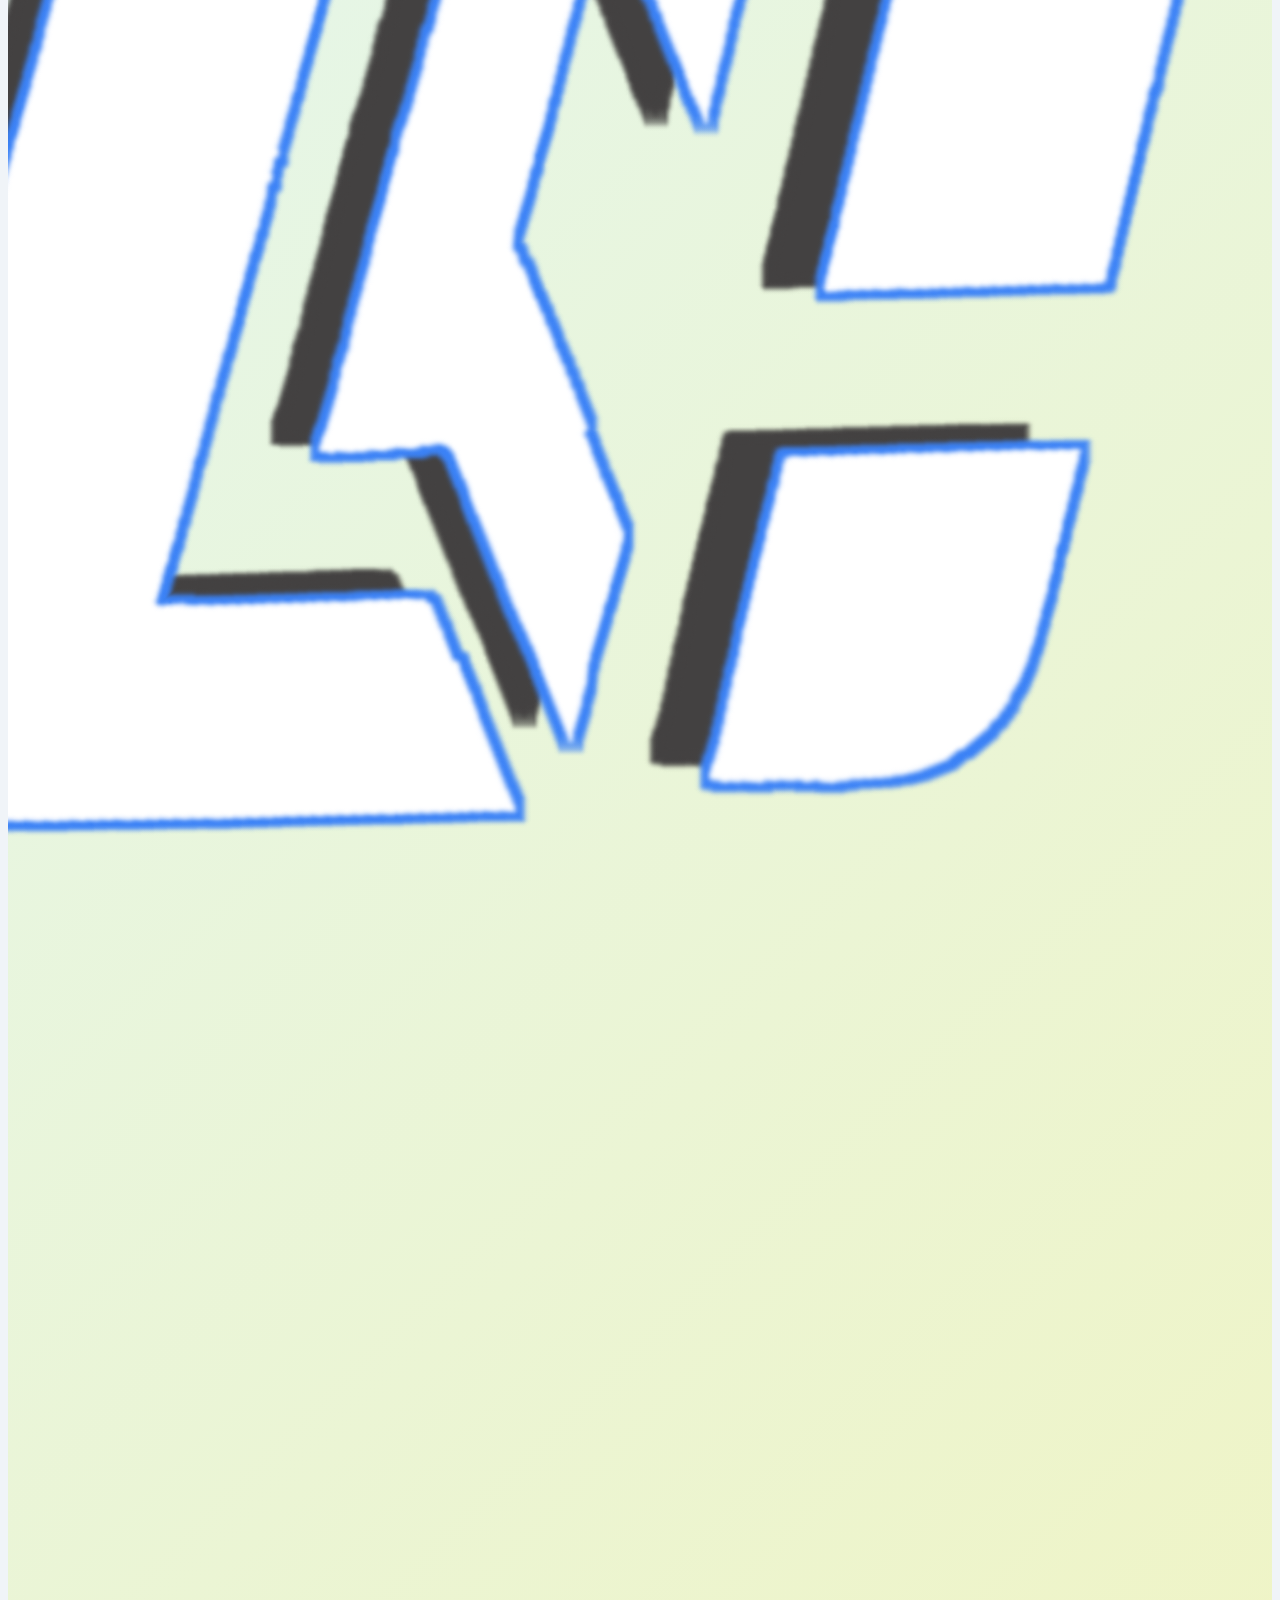
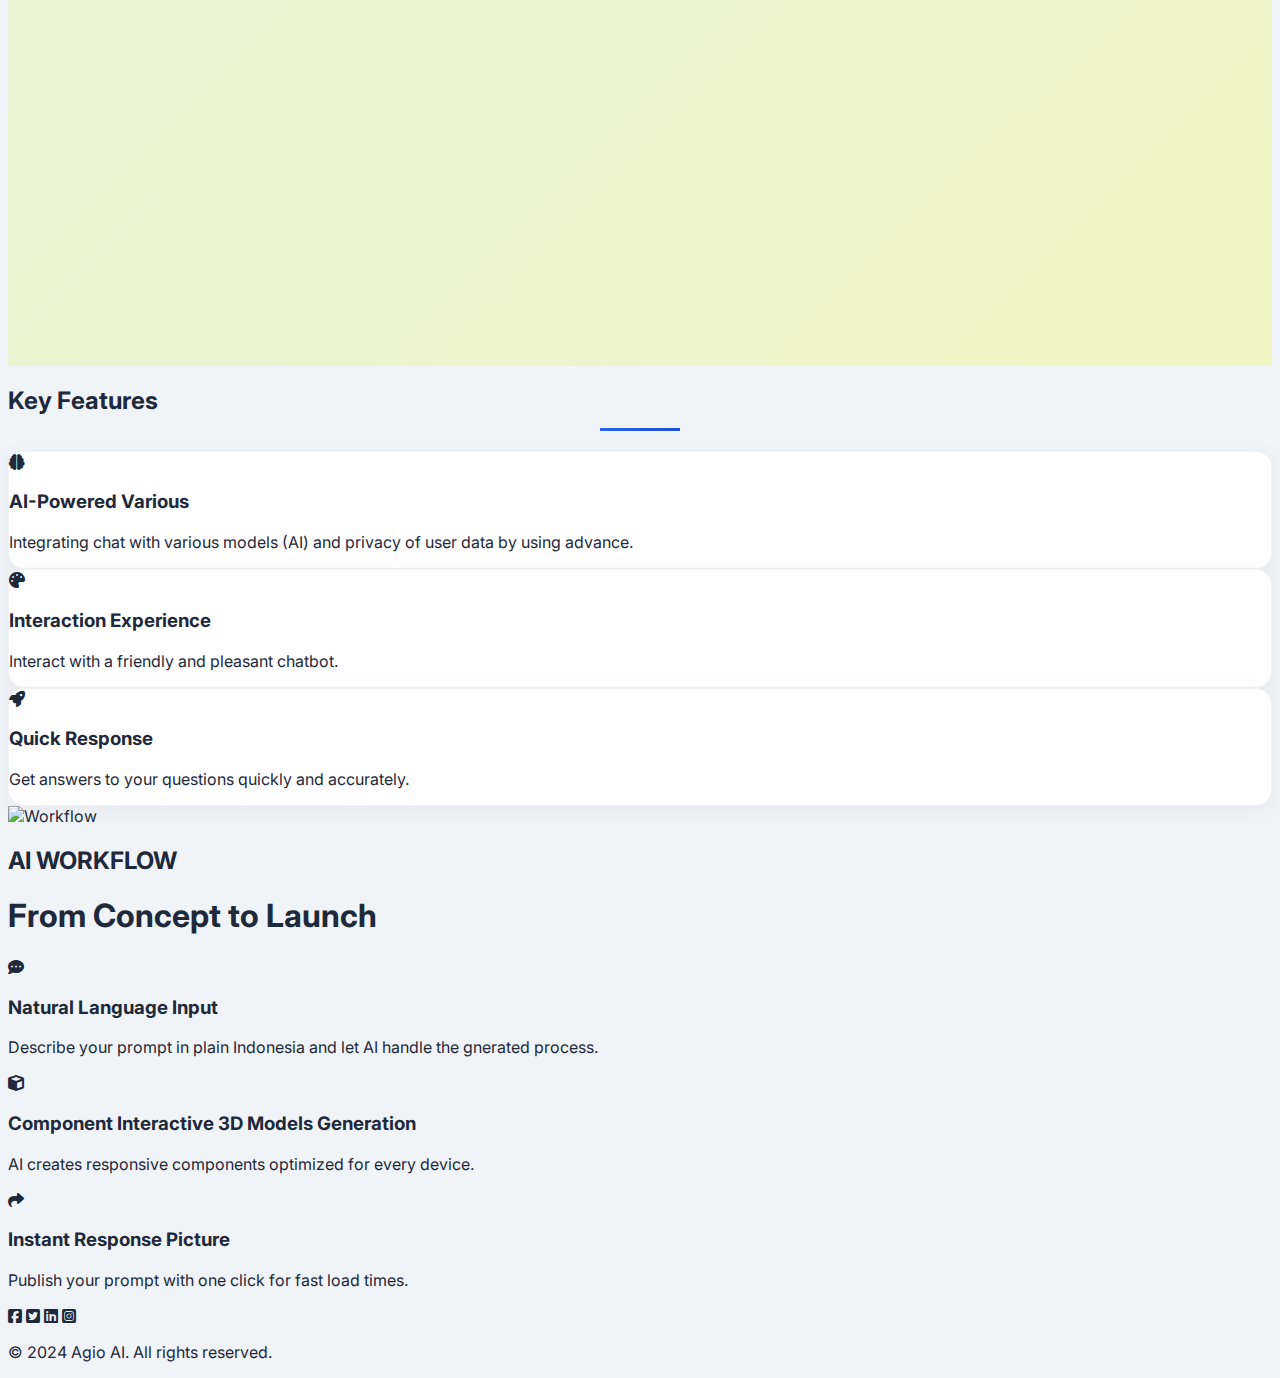
==== commit ee2e4d55: "Update index.html" ====
--- a/index.html
+++ b/index.html
@@ -24,7 +24,7 @@
         <a href="#features" class="text-gray-700 hover:text-blue-600 transition-colors">Features</a>
         <a href="#pipeline" class="text-gray-700 hover:text-blue-600 transition-colors">How It Works</a>
         <a href="profile.html" class="btn-primary px-6 py-2 rounded-full">Profile</a>
-        <button onclick="handleLogout()" class="text-gray-600 hover:text-blue-600">Logout</button>
+        
       </nav>
       <button id="mobile-menu-btn" class="lg:hidden text-gray-700">
         <i class="fas fa-bars text-2xl"></i>
@@ -39,7 +39,7 @@
       <a href="#features" class="py-3 text-gray-700 hover:bg-gray-50">Features</a>
       <a href="#pipeline" class="py-3 text-gray-700 hover:bg-gray-50">How It Works</a>
       <a href="profile.html" class="py-3 text-blue-600 hover:bg-blue-50">Profile</a>
-      <button onclick="handleLogout()" class="py-3 text-gray-600 hover:bg-gray-50">Logout</button>
+     
       
     </div>
   </div>
